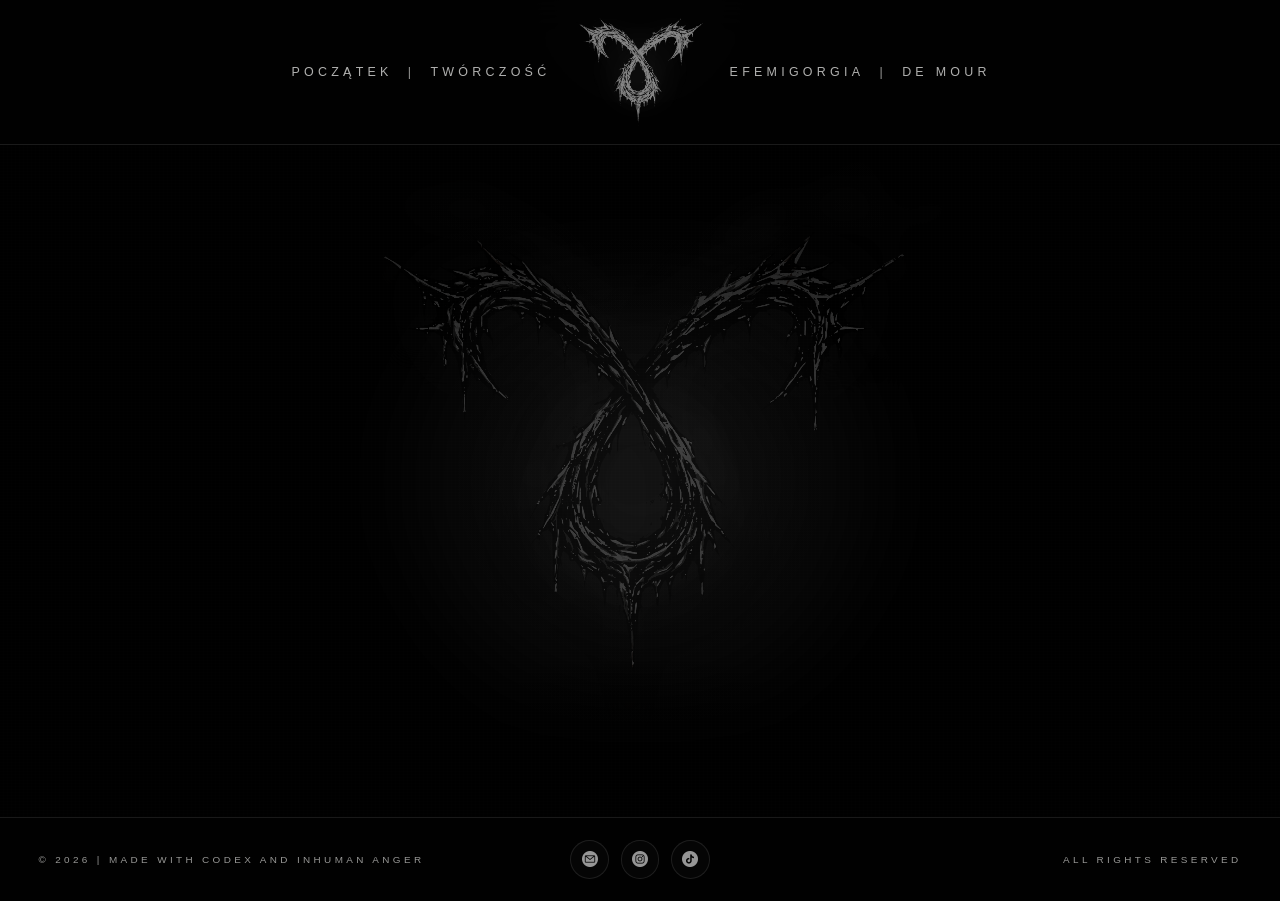
==== index.html @ 4e937796 "initial base" ====
<!DOCTYPE html>
<html lang="pl">
<head>
  <meta charset="UTF-8">
  <meta name="viewport" content="width=device-width, initial-scale=1.0">
  <title>Vincent de Mour - Poezja</title>
  <meta
    name="description"
    content="Minimalistyczna, ciemna strona Efemigorgii z wyeksponowaną typografią i sekcją hero gotową na zapętlone wideo."
  >
  <link rel="icon" type="image/png" href="assets/images/logow.png">
  <link rel="stylesheet" href="assets/css/styles.css">
  <script src="assets/js/main.js" defer></script>
</head>
<body>
  <div class="page-shell">
    <header class="site-header" data-header>
      <nav class="site-nav" aria-label="navigation">
        <div class="nav-cluster nav-cluster--left" aria-label="menu">
          <a class="nav-link" href="index.html">Początek</a>
          <span class="nav-divider" aria-hidden="true">|</span>
          <a class="nav-link" href="tworczosc.html">Twórczość</a>
        </div>

        <a class="nav-logo" href="index.html" aria-label="Efemigorgia">
          <img class="nav-logo__image nav-logo__image--base" src="assets/images/logow.png" alt="">
          <img class="nav-logo__image nav-logo__image--hover" src="assets/images/logor.png" alt="">
        </a>

        <div class="nav-cluster nav-cluster--right" aria-label="Menu po prawej">
          <a class="nav-link" href="efemigorgia.html">Efemigorgia</a>
          <span class="nav-divider" aria-hidden="true">|</span>
          <a class="nav-link" href="de-mour.html">De Mour</a>
        </div>

        <button
          class="nav-toggle"
          type="button"
          aria-label="Otwórz menu"
          aria-expanded="false"
          aria-controls="mobile-menu"
          data-nav-toggle
        >
          <img class="nav-toggle__icon" src="assets/icons/burger.png" alt="">
        </button>
      </nav>

      <div class="mobile-menu" id="mobile-menu" data-mobile-menu>
        <a class="mobile-link" href="index.html" data-mobile-link>Początek</a>
        <a class="mobile-link" href="tworczosc.html" data-mobile-link>Twórczość</a>
        <a class="mobile-link" href="efemigorgia.html" data-mobile-link>Efemigorgia</a>
        <a class="mobile-link" href="de-mour.html" data-mobile-link>De Mour</a>
      </div>
    </header>

    <main class="site-main">
      <section class="hero" id="tworczosc" aria-label="Sekcja wideo">
        <div class="hero__media" data-hero-media>
          <video
            class="hero__video"
            data-hero-video
            autoplay
            muted
            loop
            playsinline
            preload="metadata"
            poster="assets/images/logo.png"
            aria-hidden="true"
          >
            <source src="assets/videos/loop.mp4" type="video/mp4">
          </video>

          <div class="hero__fallback" aria-hidden="true">
            <div class="hero__glow"></div>
            <img class="hero__sigil hero__sigil--ghost" src="assets/images/logo.png" alt="">
            <img class="hero__sigil" src="assets/images/logo.png" alt="">
          </div>

          <div class="hero__shade"></div>
          <div class="hero__noise"></div>
        </div>

      </section>
    </main>

    <footer class="site-footer">
      <p class="site-footer__item">&copy; <span data-year></span><span> | </span><span>Made with Codex and inhuman anger</span></p>

      <div class="site-footer__social" aria-label="Social media">
        <button class="icon-button" type="button" data-contact-open aria-label="Kontakt">
          <img src="assets/icons/email.png" alt="">
        </button>

        <a class="icon-button" href="https://www.instagram.com/vincentdemour/" target="_blank" rel="noreferrer" aria-label="Instagram">
          <img src="assets/icons/instagram.png" alt="">
        </a>

        <a class="icon-button" href="#" target="_blank" rel="noreferrer" aria-label="TikTok">
          <img src="assets/icons/tiktok.png" alt="">
        </a>
      </div>

      <p class="site-footer__item site-footer__item--right">All Rights Reserved</p>
    </footer>

  <div class="contact-modal" data-contact-modal hidden>
    <div class="contact-modal__backdrop" data-contact-close></div>
    <div
      class="contact-modal__dialog"
      role="dialog"
      aria-modal="true"
      aria-label="Formularz kontaktowy"
    >
      <button class="contact-modal__close" type="button" data-contact-close aria-label="Zamknij formularz">
        <span aria-hidden="true">+</span>
      </button>

      <form class="contact-form" data-contact-form data-contact-email="hrabiademour@gmail.com">
        <label class="contact-form__field">
          <span>Imię</span>
          <input type="text" name="name" placeholder="Twoje imię" required>
        </label>

        <label class="contact-form__field">
          <span>E-mail</span>
          <input type="email" name="email" placeholder="twoj@email.com" required>
        </label>

        <label class="contact-form__field">
          <span>Temat</span>
          <input type="text" name="subject" placeholder="Temat wiadomości" required>
        </label>

        <label class="contact-form__field">
          <span>Wiadomość</span>
          <textarea name="message" rows="6" placeholder="Treść wiadomości" required></textarea>
        </label>

        <button class="contact-form__submit" type="submit">Wyślij</button>
      </form>
    </div>
  </div>
</body>
</html>
---- assets/css/styles.css ----
:root {
  --bg: #020202;
  --bg-soft: #080808;
  --text: #f3f3f1;
  --text-dim: rgba(243, 243, 241, 0.62);
  --border: rgba(243, 243, 241, 0.1);
  --border-strong: rgba(243, 243, 241, 0.16);
  --header-bg: rgba(2, 2, 2, 0.9);
  --header-height: 9rem;
  --footer-height: 5.2rem;
  --shadow: 0 24px 60px rgba(0, 0, 0, 0.45);
  --font-ui: "Bahnschrift", "Aptos Narrow", "Segoe UI", sans-serif;
  --font-display: "Bodoni MT", "Didot", "Iowan Old Style", "Palatino Linotype", serif;
}

*,
*::before,
*::after {
  box-sizing: border-box;
}

html {
  scroll-behavior: smooth;
  scroll-padding-top: 7rem;
}

body {
  margin: 0;
  min-height: 100vh;
  background:
    radial-gradient(circle at 50% 0%, rgba(255, 255, 255, 0.06), transparent 26%),
    linear-gradient(180deg, #000 0%, #020202 100%);
  color: var(--text);
  font-family: var(--font-ui);
  -webkit-font-smoothing: antialiased;
  text-rendering: optimizeLegibility;
}

body.menu-open {
  overflow: hidden;
}

body.modal-open {
  overflow: hidden;
}

img,
video {
  display: block;
  max-width: 100%;
}

a {
  color: inherit;
  text-decoration: none;
}

p,
h1,
h2 {
  margin: 0;
}

.page-shell {
  min-height: 100vh;
  display: flex;
  flex-direction: column;
}

.site-header {
  position: sticky;
  top: 0;
  z-index: 40;
  background: var(--header-bg);
  backdrop-filter: blur(18px);
  border-bottom: 1px solid var(--border);
  transition: background-color 220ms ease, border-color 220ms ease, box-shadow 220ms ease;
}

.site-header.is-scrolled {
  background: rgba(2, 2, 2, 0.96);
  border-bottom-color: var(--border-strong);
  box-shadow: var(--shadow);
}

.site-nav {
  width: min(1240px, calc(100% - 2rem));
  margin: 0 auto;
  min-height: var(--header-height);
  display: grid;
  grid-template-columns: 1fr minmax(8rem, auto) 1fr;
  align-items: center;
  gap: clamp(1rem, 2vw, 2rem);
}

.nav-cluster {
  display: flex;
  align-items: center;
  align-self: center;
  gap: 0.95rem;
  text-transform: uppercase;
  letter-spacing: 0.34em;
  font-size: 0.78rem;
  line-height: 1;
  white-space: nowrap;
}

.nav-cluster--left {
  justify-self: end;
}

.nav-cluster--right {
  justify-self: start;
}

.nav-link {
  position: relative;
  opacity: 0.72;
  transition: opacity 180ms ease, transform 180ms ease;
}

.nav-link:hover,
.nav-link:focus-visible {
  opacity: 1;
  transform: translateY(-1px);
}

.nav-divider {
  color: var(--text-dim);
}

.nav-logo {
  position: relative;
  isolation: isolate;
  display: grid;
  place-items: center;
  align-self: center;
  width: clamp(7rem, 10vw, 9.4rem);
  overflow: visible;
}

.nav-logo::before {
  content: "";
  position: absolute;
  inset: 18%;
  z-index: -1;
  background: radial-gradient(circle, rgba(255, 255, 255, 0.06), transparent 68%);
  filter: blur(12px);
  transform: scale(1.18);
  opacity: 0.78;
}

.nav-logo__image {
  grid-area: 1 / 1;
  width: 100%;
  filter: drop-shadow(0 0 18px rgba(255, 255, 255, 0.08));
  transform: translateY(4%);
  transition: opacity 720ms ease;
}

.nav-logo__image--base {
  opacity: 0.62;
}

.nav-logo__image--hover {
  position: absolute;
  inset: 0;
  opacity: 0;
}

.nav-logo:hover .nav-logo__image--base,
.nav-logo:focus-visible .nav-logo__image--base {
  opacity: 0;
}

.nav-logo:hover .nav-logo__image--hover,
.nav-logo:focus-visible .nav-logo__image--hover {
  opacity: 0.82;
}

.nav-toggle {
  display: none;
  justify-self: end;
  align-items: center;
  justify-content: center;
  width: 3rem;
  height: 3rem;
  padding: 0;
  border: 1px solid var(--border);
  background: transparent;
  color: var(--text);
  border-radius: 999px;
  cursor: pointer;
  transition: border-color 180ms ease, background-color 180ms ease;
}

.nav-toggle__icon {
  width: 1.9rem;
  height: 1.9rem;
  object-fit: contain;
  filter: brightness(0) invert(1);
  opacity: 0.74;
}

.nav-toggle:hover,
.nav-toggle:focus-visible {
  border-color: var(--border-strong);
  background: rgba(255, 255, 255, 0.05);
}

.nav-toggle:hover .nav-toggle__icon,
.nav-toggle:focus-visible .nav-toggle__icon {
  opacity: 0.92;
}

.mobile-menu {
  display: none;
}

.site-main {
  flex: 1;
  display: flex;
}

.site-main--gallery {
  display: block;
}

.site-main--page {
  display: block;
}

.site-main--accordion {
  display: block;
}

.gallery-grid {
  display: grid;
  grid-template-columns: repeat(3, minmax(0, 1fr));
  background: #080808;
  border-bottom: 1px solid var(--border);
}

.gallery-tile {
  position: relative;
  min-height: min(34vw, 26rem);
  aspect-ratio: 1 / 1;
  display: grid;
  place-items: center;
  background:
    linear-gradient(180deg, rgba(255, 255, 255, 0.015) 0%, rgba(255, 255, 255, 0.005) 100%),
    #0a0a0a;
  border-right: 1px solid var(--border);
  border-bottom: 1px solid var(--border);
}

.gallery-tile--swap {
  overflow: hidden;
}

.gallery-tile__link {
  position: absolute;
  inset: 0;
  display: block;
}

.gallery-tile:nth-child(3n) {
  border-right: 0;
}

.gallery-tile__image {
  position: absolute;
  inset: 0;
  width: 100%;
  height: 100%;
  object-fit: cover;
  transition: opacity 720ms ease;
}

.gallery-tile__image--base {
  opacity: 1;
}

.gallery-tile__image--hover {
  opacity: 0;
}

.gallery-tile--swap:hover .gallery-tile__image--base,
.gallery-tile--swap:focus-within .gallery-tile__image--base {
  opacity: 0;
}

.gallery-tile--swap:hover .gallery-tile__image--hover,
.gallery-tile--swap:focus-within .gallery-tile__image--hover {
  opacity: 1;
}

.gallery-tile__label {
  font-size: 0.68rem;
  letter-spacing: 0.3em;
  text-transform: uppercase;
  color: rgba(243, 243, 241, 0.28);
}

.text-stage {
  min-height: max(28rem, calc(100svh - var(--header-height) - var(--footer-height)));
  display: grid;
  place-items: center;
  padding: clamp(2rem, 6vw, 4rem);
  border-bottom: 1px solid var(--border);
  background: #000;
}

.text-stage__inner {
  width: min(100%, 62rem);
  display: grid;
  justify-items: center;
  gap: 1.6rem;
  text-align: center;
}

.text-stage__title {
  font-family: var(--font-ui);
  font-size: clamp(2rem, 3vw, 3.15rem);
  font-weight: 400;
  letter-spacing: 0.45em;
  text-transform: uppercase;
  color: rgba(243, 243, 241, 0.72);
  text-indent: 0.45em;
}

.text-stage__body {
  max-width: 72ch;
  font-size: clamp(0.92rem, 1.2vw, 1.06rem);
  line-height: 1.95;
  color: rgba(243, 243, 241, 0.64);
}

.accordion-stage {
  min-height: max(28rem, calc(100svh - var(--header-height) - var(--footer-height)));
  padding: clamp(2rem, 6vw, 4rem) clamp(1.4rem, 4vw, 2.5rem);
  border-bottom: 1px solid var(--border);
  background: #000;
}

.accordion-stage__inner {
  width: min(100%, 64rem);
  margin: 0 auto;
  display: grid;
  gap: 2rem;
}

.accordion-stage__title {
  justify-self: center;
  font-family: var(--font-ui);
  font-size: clamp(2rem, 3vw, 3.2rem);
  font-weight: 400;
  letter-spacing: 0.5em;
  text-transform: uppercase;
  text-indent: 0.5em;
  color: var(--text);
}

.accordion-list {
  display: grid;
  gap: 1rem;
}

.accordion-item {
  border: 1px solid var(--border);
  background: rgba(255, 255, 255, 0.02);
  overflow: hidden;
  transition: border-color 220ms ease, background-color 220ms ease;
}

.accordion-item[open] {
  border-color: var(--border-strong);
  background: rgba(255, 255, 255, 0.03);
}

.accordion-summary {
  position: relative;
  display: flex;
  align-items: center;
  gap: 0.85rem;
  flex-wrap: wrap;
  cursor: pointer;
  padding: 1.45rem 4.25rem 1.45rem 1.5rem;
  list-style: none;
  font-size: 0.84rem;
  font-weight: 600;
  letter-spacing: 0.22em;
  text-transform: uppercase;
  color: var(--text);
}

.accordion-summary__tag {
  display: inline-flex;
  align-items: center;
  min-height: 1.6rem;
  padding: 0.18rem 0.65rem;
  border: 1px solid var(--border);
  border-radius: 999px;
  font-size: 0.58rem;
  font-weight: 400;
  letter-spacing: 0.22em;
  text-transform: uppercase;
  color: rgba(243, 243, 241, 0.6);
  background: rgba(255, 255, 255, 0.025);
}

.accordion-summary::-webkit-details-marker {
  display: none;
}

.accordion-summary::after {
  content: "";
  position: absolute;
  top: 50%;
  right: 1.55rem;
  width: 0.5rem;
  height: 0.5rem;
  border-right: 1px solid currentColor;
  border-bottom: 1px solid currentColor;
  transform: translateY(-65%) rotate(45deg);
  transition: transform 220ms ease;
}

.accordion-item[open] .accordion-summary::after {
  transform: translateY(-35%) rotate(225deg);
}

.accordion-content {
  padding: 0 1.5rem 1.5rem;
}

.accordion-content p {
  max-width: 70ch;
  margin: 0;
  color: rgba(243, 243, 241, 0.64);
  line-height: 1.85;
}

.hero {
  flex: 1;
  width: 100%;
  position: relative;
  min-height: max(28rem, calc(100svh - var(--header-height) - var(--footer-height)));
  overflow: hidden;
  border-bottom: 1px solid var(--border);
  background: #000;
}

.hero__media,
.hero__poster,
.hero__video,
.hero__fallback,
.hero__shade,
.hero__noise {
  position: absolute;
  inset: 0;
}

.hero__video {
  width: 100%;
  height: 100%;
  object-fit: cover;
  opacity: 0;
  filter: brightness(0.58) contrast(1.06);
  transition: opacity 800ms ease, filter 800ms ease;
}

.hero__poster {
  width: 100%;
  height: 100%;
  object-fit: cover;
}

.hero__media.is-video-ready .hero__video {
  opacity: 0.86;
}

.hero__media.is-video-ready .hero__fallback {
  opacity: 0;
}

.hero__fallback {
  display: grid;
  place-items: center;
  opacity: 1;
  transition: opacity 800ms ease;
  pointer-events: none;
}

.hero__glow {
  position: absolute;
  inset: 20% 26%;
  background: radial-gradient(circle, rgba(255, 255, 255, 0.08), transparent 65%);
  filter: blur(24px);
  transform: scale(1.15);
}

.hero__sigil {
  position: absolute;
  width: min(34rem, 54vw);
  opacity: 0.2;
  filter: brightness(1.18) contrast(1.22) drop-shadow(0 0 38px rgba(255, 255, 255, 0.12));
  animation: sigil-float 18s ease-in-out infinite alternate;
  pointer-events: none;
  user-select: none;
}

.hero__sigil--ghost {
  width: min(46rem, 72vw);
  opacity: 0.065;
  filter: blur(16px) contrast(1.3);
  animation: sigil-drift 26s linear infinite;
}

.hero__shade {
  background:
    linear-gradient(180deg, rgba(0, 0, 0, 0.6) 0%, transparent 28%, transparent 74%, rgba(0, 0, 0, 0.72) 100%),
    radial-gradient(circle at center, transparent 0%, rgba(0, 0, 0, 0.2) 65%, rgba(0, 0, 0, 0.75) 100%);
}

.hero__noise {
  inset: -20%;
  background-image:
    repeating-linear-gradient(0deg, transparent 0 2px, rgba(255, 255, 255, 0.015) 2px 3px),
    repeating-linear-gradient(90deg, transparent 0 3px, rgba(255, 255, 255, 0.012) 3px 4px);
  mix-blend-mode: screen;
  opacity: 0.16;
  animation: noise-shift 10s steps(10) infinite;
}

.hero__content {
  position: relative;
  z-index: 2;
  min-height: 100%;
  display: grid;
  place-items: center;
  padding: clamp(2rem, 6vw, 4rem);
}

.hero__content .text-stage__inner {
  gap: 1.45rem;
}

.hero__caption {
  position: absolute;
  left: clamp(1.4rem, 4vw, 3rem);
  right: clamp(1.4rem, 4vw, 3rem);
  bottom: clamp(1.6rem, 4vw, 2.8rem);
  display: flex;
  align-items: center;
  gap: 1rem;
  text-transform: uppercase;
  letter-spacing: 0.34em;
  font-size: 0.68rem;
  color: var(--text-dim);
}

.hero__caption-line {
  width: clamp(2.5rem, 8vw, 6.5rem);
  height: 1px;
  background: currentColor;
}

.site-footer {
  display: grid;
  grid-template-columns: 1fr auto 1fr;
  align-items: center;
  gap: 1rem;
  min-height: var(--footer-height);
  padding: 1rem clamp(1.4rem, 3vw, 2.5rem);
  background: var(--header-bg);
  backdrop-filter: blur(18px);
}

.site-footer__item {
  font-size: 0.62rem;
  letter-spacing: 0.34em;
  text-transform: uppercase;
  color: var(--text-dim);
}

.site-footer__item--center {
  justify-self: center;
}

.site-footer__social {
  display: inline-flex;
  align-items: center;
  justify-content: center;
  gap: 0.75rem;
}

.site-footer__item--right {
  justify-self: end;
}

.icon-button {
  width: 2.4rem;
  height: 2.4rem;
  display: inline-flex;
  align-items: center;
  justify-content: center;
  border: 1px solid var(--border);
  border-radius: 999px;
  background: rgba(255, 255, 255, 0.02);
  color: var(--text-dim);
  cursor: pointer;
  transition:
    color 180ms ease,
    border-color 180ms ease,
    background-color 180ms ease,
    transform 180ms ease;
}

.icon-button svg {
  width: 1rem;
  height: 1rem;
}

.icon-button img {
  width: 1rem;
  height: 1rem;
  object-fit: contain;
  filter: brightness(0) invert(1);
  opacity: 0.58;
  transition: opacity 180ms ease;
}

.icon-button:hover,
.icon-button:focus-visible {
  color: var(--text);
  border-color: var(--border-strong);
  background: rgba(255, 255, 255, 0.06);
  transform: translateY(-1px);
}

.icon-button:hover img,
.icon-button:focus-visible img {
  opacity: 0.82;
}

.site-attribution {
  display: flex;
  flex-wrap: wrap;
  justify-content: center;
  gap: 0.6rem 1.2rem;
  padding: 0.8rem 1rem 1rem;
  border-top: 1px solid var(--border);
  background: rgba(2, 2, 2, 0.96);
}

.site-attribution a {
  font-size: 0.58rem;
  letter-spacing: 0.16em;
  text-transform: uppercase;
  color: rgba(243, 243, 241, 0.4);
  transition: color 180ms ease;
}

.site-attribution a:hover,
.site-attribution a:focus-visible {
  color: var(--text-dim);
}

.contact-modal[hidden] {
  display: none;
}

.contact-modal {
  position: fixed;
  inset: 0;
  z-index: 90;
}

.contact-modal__backdrop {
  position: absolute;
  inset: 0;
  background: rgba(0, 0, 0, 0.8);
  backdrop-filter: blur(12px);
}

.contact-modal__dialog {
  position: relative;
  z-index: 1;
  width: min(42rem, calc(100% - 2rem));
  margin: clamp(1rem, 4vw, 3rem) auto;
  padding: clamp(1.35rem, 3vw, 2rem);
  background:
    linear-gradient(180deg, rgba(255, 255, 255, 0.04) 0%, rgba(255, 255, 255, 0.015) 100%),
    rgba(2, 2, 2, 0.96);
  border: 1px solid var(--border-strong);
  box-shadow: var(--shadow);
}

.contact-modal__close {
  position: absolute;
  top: 1rem;
  right: 1rem;
  width: 2.4rem;
  height: 2.4rem;
  border: 1px solid var(--border);
  border-radius: 999px;
  background: transparent;
  color: var(--text-dim);
  cursor: pointer;
  transition: color 180ms ease, border-color 180ms ease, transform 180ms ease;
}

.contact-modal__close span {
  display: inline-block;
  font-size: 1.35rem;
  line-height: 1;
  transform: rotate(45deg);
}

.contact-modal__close:hover,
.contact-modal__close:focus-visible {
  color: var(--text);
  border-color: var(--border-strong);
  transform: rotate(90deg);
}

.contact-modal__eyebrow {
  margin-bottom: 0.8rem;
  font-size: 0.7rem;
  letter-spacing: 0.34em;
  text-transform: uppercase;
  color: var(--text-dim);
}

.contact-modal__title {
  font-family: var(--font-display);
  font-size: clamp(2rem, 5vw, 3rem);
  line-height: 1;
  letter-spacing: 0.04em;
}

.contact-modal__text {
  max-width: 46ch;
  margin-top: 1rem;
  color: var(--text-dim);
  line-height: 1.65;
}

.contact-modal__text code {
  font-family: "Consolas", "Courier New", monospace;
  color: var(--text);
}

.contact-form {
  display: grid;
  gap: 1rem;
  margin-top: 1.6rem;
}

.contact-form__field {
  display: grid;
  gap: 0.55rem;
}

.contact-form__field span {
  font-size: 0.7rem;
  letter-spacing: 0.26em;
  text-transform: uppercase;
  color: var(--text-dim);
}

.contact-form__field input,
.contact-form__field textarea {
  width: 100%;
  border: 1px solid var(--border);
  background: rgba(255, 255, 255, 0.02);
  color: var(--text);
  padding: 0.95rem 1rem;
  font: inherit;
}

.contact-form__field textarea {
  resize: vertical;
  min-height: 9rem;
}

.contact-form__field input::placeholder,
.contact-form__field textarea::placeholder {
  color: rgba(243, 243, 241, 0.35);
}

.contact-form__field input:focus-visible,
.contact-form__field textarea:focus-visible,
.contact-form__submit:focus-visible,
.contact-modal__close:focus-visible,
.icon-button:focus-visible {
  outline: 2px solid rgba(255, 255, 255, 0.65);
  outline-offset: 3px;
}

.contact-form__submit {
  width: fit-content;
  border: 1px solid var(--border);
  background: var(--text);
  color: #050505;
  padding: 0.95rem 1.35rem;
  font: inherit;
  font-size: 0.76rem;
  text-transform: uppercase;
  letter-spacing: 0.28em;
  cursor: pointer;
  transition: transform 180ms ease, opacity 180ms ease, border-color 180ms ease;
}

.contact-form__submit:hover,
.contact-form__submit:focus-visible {
  transform: translateY(-1px);
  opacity: 0.92;
}

.contact-form__submit:disabled {
  cursor: wait;
  opacity: 0.58;
  transform: none;
}

.site-toast[hidden] {
  display: none;
}

.site-toast {
  position: fixed;
  left: 50%;
  bottom: 1.4rem;
  z-index: 120;
  width: min(32rem, calc(100% - 2rem));
  padding: 1rem 1.15rem;
  border: 1px solid var(--border-strong);
  background:
    linear-gradient(180deg, rgba(255, 255, 255, 0.045) 0%, rgba(255, 255, 255, 0.015) 100%),
    rgba(2, 2, 2, 0.96);
  box-shadow: var(--shadow);
  color: var(--text);
  font-size: 0.72rem;
  line-height: 1.7;
  letter-spacing: 0.18em;
  text-align: center;
  text-transform: uppercase;
  opacity: 0;
  transform: translate3d(-50%, 0.75rem, 0);
  transition: opacity 220ms ease, transform 220ms ease, border-color 220ms ease;
}

.site-toast.is-visible {
  opacity: 1;
  transform: translate3d(-50%, 0, 0);
}

.site-toast[data-tone="success"] {
  border-color: rgba(243, 243, 241, 0.22);
}

.site-toast[data-tone="info"] {
  border-color: rgba(243, 243, 241, 0.14);
  color: rgba(243, 243, 241, 0.82);
}

.site-toast[data-tone="error"] {
  border-color: rgba(255, 143, 143, 0.26);
  color: rgba(255, 228, 228, 0.9);
}

.nav-link:focus-visible,
.nav-logo:focus-visible,
.nav-toggle:focus-visible,
.mobile-link:focus-visible {
  outline: 2px solid rgba(255, 255, 255, 0.6);
  outline-offset: 4px;
}

@keyframes sigil-float {
  from {
    transform: translate3d(0, 0, 0) scale(1);
  }

  to {
    transform: translate3d(0, -2%, 0) scale(1.04);
  }
}

@keyframes sigil-drift {
  from {
    transform: translate3d(-2%, 2%, 0) scale(1);
  }

  50% {
    transform: translate3d(2%, -1%, 0) scale(1.03);
  }

  to {
    transform: translate3d(-2%, 2%, 0) scale(1);
  }
}

@keyframes noise-shift {
  from {
    transform: translate3d(0, 0, 0);
  }

  25% {
    transform: translate3d(-2%, 1%, 0);
  }

  50% {
    transform: translate3d(1%, -1%, 0);
  }

  75% {
    transform: translate3d(2%, 2%, 0);
  }

  to {
    transform: translate3d(0, 0, 0);
  }
}


@media (max-width: 840px) {
  :root {
    --footer-height: 9rem;
  }

  .site-nav {
    width: min(100%, calc(100% - 1.5rem));
    grid-template-columns: auto 1fr auto;
  }

  .nav-cluster {
    display: none;
  }

  .nav-logo {
    justify-self: center;
    width: 7rem;
  }

  .nav-toggle {
    display: inline-flex;
    align-items: center;
    justify-content: center;
  }

  .mobile-menu {
    display: grid;
    gap: 1rem;
    padding: 1rem 1.25rem 1.2rem;
    border-top: 1px solid transparent;
    opacity: 0;
    max-height: 0;
    overflow: hidden;
    pointer-events: none;
    transition: opacity 220ms ease, max-height 220ms ease, border-color 220ms ease;
  }

  .mobile-menu.is-open {
    opacity: 1;
    max-height: 20rem;
    pointer-events: auto;
    border-top-color: var(--border);
  }

  .mobile-link {
    text-transform: uppercase;
    letter-spacing: 0.3em;
    font-size: 0.86rem;
    color: var(--text-dim);
    transition: color 180ms ease;
  }

  .mobile-link:hover,
  .mobile-link:focus-visible {
    color: var(--text);
  }

  .hero {
    min-height: max(24rem, calc(100svh - var(--header-height) - var(--footer-height)));
  }

  .text-stage {
    min-height: max(24rem, calc(100svh - var(--header-height) - var(--footer-height)));
  }

  .accordion-stage {
    min-height: max(24rem, calc(100svh - var(--header-height) - var(--footer-height)));
  }

  .text-stage__inner {
    gap: 1.25rem;
  }

  .text-stage__title {
    font-size: clamp(1.55rem, 7vw, 2.35rem);
    letter-spacing: 0.34em;
    text-indent: 0.34em;
  }

  .text-stage__body {
    font-size: 0.96rem;
    line-height: 1.8;
  }

  .accordion-stage__title {
    font-size: clamp(1.55rem, 7vw, 2.4rem);
    letter-spacing: 0.34em;
    text-indent: 0.34em;
  }

  .accordion-summary {
    padding: 1.2rem 3.7rem 1.2rem 1.15rem;
    font-size: 0.78rem;
    letter-spacing: 0.18em;
  }

  .accordion-content {
    padding: 0 1.15rem 1.2rem;
  }

  .gallery-grid {
    grid-template-columns: repeat(2, minmax(0, 1fr));
  }

  .gallery-tile:nth-child(3n) {
    border-right: 1px solid var(--border);
  }

  .gallery-tile:nth-child(2n) {
    border-right: 0;
  }

  .hero__sigil {
    width: min(24rem, 80vw);
  }

  .hero__sigil--ghost {
    width: min(34rem, 100vw);
  }

  .site-footer {
    grid-template-columns: 1fr;
    justify-items: start;
    gap: 1rem;
  }

  .site-footer__social,
  .site-footer__item--right {
    justify-self: start;
  }

  .site-attribution {
    justify-content: flex-start;
  }

  .contact-modal__dialog {
    width: min(100%, calc(100% - 1rem));
    margin: 0.5rem auto;
  }

  .contact-form__submit {
    width: 100%;
  }
}

@media (max-width: 560px) {
  .gallery-grid {
    grid-template-columns: 1fr;
  }

  .accordion-stage__inner {
    gap: 1.35rem;
  }

  .gallery-tile {
    min-height: 17rem;
    border-right: 0;
  }
}

@media (prefers-reduced-motion: reduce) {
  html {
    scroll-behavior: auto;
  }

  *,
  *::before,
  *::after {
    animation-duration: 0.01ms !important;
    animation-iteration-count: 1 !important;
    transition-duration: 0.01ms !important;
  }
}

.poem {
  white-space: pre-line;
}
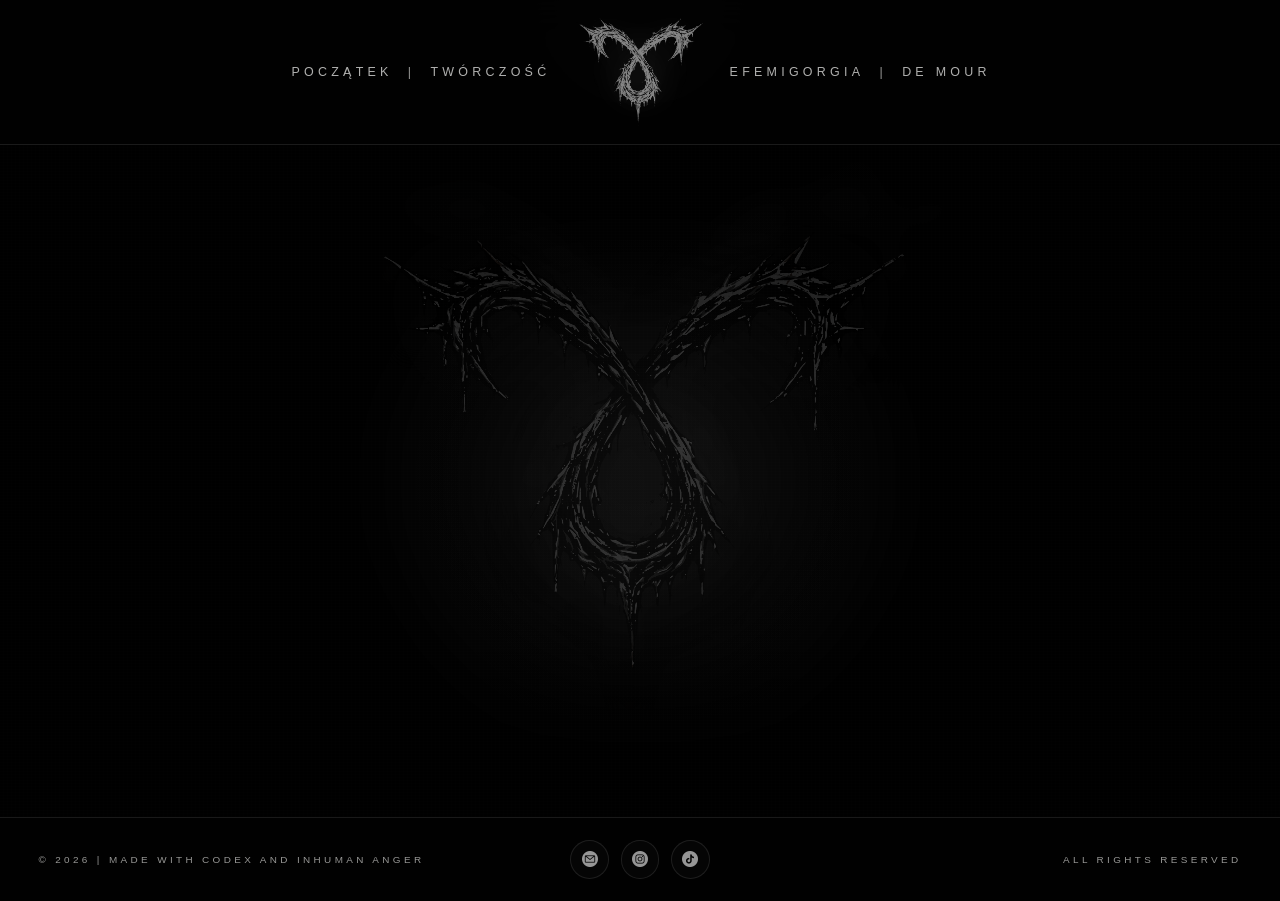
==== commit abb0c2e2: "video and text" ====
--- a/index.html
+++ b/index.html
@@ -3,7 +3,7 @@
 <head>
   <meta charset="UTF-8">
   <meta name="viewport" content="width=device-width, initial-scale=1.0">
-  <title>Vincent de Mour - Poezja</title>
+  <title>💀 Vincent de Mour - Poezja - Muzyka - Śmierć</title>
   <meta
     name="description"
     content="Minimalistyczna, ciemna strona Efemigorgii z wyeksponowaną typografią i sekcją hero gotową na zapętlone wideo."
@@ -67,7 +67,7 @@
             poster="assets/images/logo.png"
             aria-hidden="true"
           >
-            <source src="assets/videos/loop.mp4" type="video/mp4">
+            <source src="assets/videos/mour.mp4" type="video/mp4">
           </video>
 
           <div class="hero__fallback" aria-hidden="true">
--- a/assets/css/styles.css
+++ b/assets/css/styles.css
@@ -311,6 +311,13 @@
   background: #000;
 }
 
+.text-stage--efemigorgia {
+  background:
+    linear-gradient(180deg, rgba(0, 0, 0, 0.72) 0%, rgba(0, 0, 0, 0.54) 34%, rgba(0, 0, 0, 0.7) 100%),
+    radial-gradient(circle at center, rgba(0, 0, 0, 0.12) 0%, rgba(0, 0, 0, 0.46) 100%),
+    url("../images/efemigorgia.jpg") center / cover no-repeat;
+}
+
 .text-stage__inner {
   width: min(100%, 62rem);
   display: grid;
@@ -364,6 +371,169 @@
 .accordion-list {
   display: grid;
   gap: 1rem;
+}
+
+.accordion-tools {
+  display: grid;
+  gap: 0.9rem;
+}
+
+.accordion-search {
+  display: grid;
+  gap: 0.45rem;
+}
+
+.accordion-search__label {
+  font-size: 0.68rem;
+  letter-spacing: 0.26em;
+  text-transform: uppercase;
+  color: var(--text-dim);
+}
+
+.accordion-search__input {
+  width: 100%;
+  min-height: 3.35rem;
+  border: 1px solid var(--border);
+  background: rgba(255, 255, 255, 0.02);
+  color: var(--text);
+  padding: 0.95rem 1rem;
+  font: inherit;
+  font-size: 0.92rem;
+  transition: border-color 180ms ease, background-color 180ms ease;
+}
+
+.accordion-search__input::placeholder {
+  color: rgba(243, 243, 241, 0.35);
+}
+
+.accordion-search__input:hover,
+.accordion-search__input:focus-visible {
+  border-color: var(--border-strong);
+  background: rgba(255, 255, 255, 0.03);
+  outline: none;
+}
+
+.accordion-filters {
+  display: flex;
+  flex-wrap: wrap;
+  gap: 0.7rem;
+}
+
+.accordion-filters-row {
+  display: flex;
+  align-items: center;
+  justify-content: space-between;
+  gap: 1rem;
+  flex-wrap: wrap;
+}
+
+.accordion-actions {
+  display: flex;
+  align-items: center;
+  justify-content: flex-end;
+  gap: 0.7rem;
+  flex-wrap: wrap;
+}
+
+.accordion-filter {
+  min-height: 2.25rem;
+  padding: 0.45rem 0.92rem;
+  border: 1px solid var(--border);
+  border-radius: 999px;
+  background: rgba(255, 255, 255, 0.02);
+  color: rgba(243, 243, 241, 0.7);
+  font: inherit;
+  font-size: 0.64rem;
+  letter-spacing: 0.22em;
+  text-transform: uppercase;
+  cursor: pointer;
+  transition:
+    color 180ms ease,
+    border-color 180ms ease,
+    background-color 180ms ease,
+    transform 180ms ease;
+}
+
+.accordion-filter:hover,
+.accordion-filter:focus-visible {
+  color: var(--text);
+  border-color: var(--border-strong);
+  background: rgba(255, 255, 255, 0.05);
+  transform: translateY(-1px);
+}
+
+.accordion-filter.is-active {
+  color: #050505;
+  border-color: rgba(243, 243, 241, 0.9);
+  background: rgba(243, 243, 241, 0.92);
+}
+
+.accordion-filter--utility {
+  min-width: 9.8rem;
+  justify-content: center;
+}
+
+.accordion-filter:disabled {
+  cursor: default;
+  opacity: 0.42;
+  transform: none;
+}
+
+.accordion-empty {
+  margin: 0;
+  padding: 1.2rem 1.3rem;
+  border: 1px solid var(--border);
+  background: rgba(255, 255, 255, 0.02);
+  color: rgba(243, 243, 241, 0.58);
+  font-size: 0.8rem;
+  letter-spacing: 0.1em;
+  text-transform: uppercase;
+}
+
+.accordion-footer-action {
+  display: flex;
+  justify-content: center;
+  margin-top: 1.1rem;
+}
+
+.accordion-counter {
+  margin: 0.95rem 0 0;
+  text-align: center;
+  font-size: 0.68rem;
+  letter-spacing: 0.24em;
+  text-transform: uppercase;
+  color: rgba(243, 243, 241, 0.54);
+}
+
+.scroll-top-button {
+  width: 3.4rem;
+  height: 3.4rem;
+  border: 1px solid var(--border);
+  border-radius: 999px;
+  background: rgba(255, 255, 255, 0.02);
+  color: var(--text);
+  display: inline-flex;
+  align-items: center;
+  justify-content: center;
+  cursor: pointer;
+  transition:
+    color 180ms ease,
+    border-color 180ms ease,
+    background-color 180ms ease,
+    transform 180ms ease;
+}
+
+.scroll-top-button span {
+  font-size: 1.25rem;
+  line-height: 1;
+  transform: translateY(-1px);
+}
+
+.scroll-top-button:hover,
+.scroll-top-button:focus-visible {
+  border-color: var(--border-strong);
+  background: rgba(255, 255, 255, 0.06);
+  transform: translateY(-1px);
 }
 
 .accordion-item {
@@ -394,6 +564,14 @@
   color: var(--text);
 }
 
+.accordion-summary--with-heart {
+  padding-right: 6.35rem;
+}
+
+.accordion-summary--secret {
+  padding-right: 3.9rem;
+}
+
 .accordion-summary__tag {
   display: inline-flex;
   align-items: center;
@@ -407,6 +585,134 @@
   text-transform: uppercase;
   color: rgba(243, 243, 241, 0.6);
   background: rgba(255, 255, 255, 0.025);
+}
+
+.accordion-summary__heart {
+  position: absolute;
+  top: 50%;
+  right: 3.4rem;
+  width: 1.8rem;
+  height: 1.8rem;
+  margin: 0;
+  padding: 0;
+  border: 0;
+  background: transparent;
+  color: rgba(243, 243, 241, 0.42);
+  display: inline-flex;
+  align-items: center;
+  justify-content: center;
+  cursor: pointer;
+  transform: translateY(-50%);
+  transition: color 180ms ease, transform 180ms ease, opacity 180ms ease;
+}
+
+.accordion-summary__heart span {
+  font-size: 1rem;
+  line-height: 1;
+  pointer-events: none;
+}
+
+.accordion-summary__heart:hover,
+.accordion-summary__heart:focus-visible {
+  color: var(--text);
+  transform: translateY(calc(-50% - 1px));
+}
+
+.accordion-summary__heart.is-active {
+  color: #ff5d5d;
+}
+
+.accordion-summary__secret-title {
+  min-width: 10ch;
+}
+
+.accordion-secret-controls {
+  margin-left: auto;
+  display: inline-flex;
+  align-items: center;
+  gap: 0.55rem;
+  max-width: min(18rem, 100%);
+}
+
+.accordion-secret-field {
+  display: inline-flex;
+  align-items: center;
+  max-width: min(12rem, 100%);
+}
+
+.accordion-secret-input {
+  width: min(9rem, 100%);
+  min-height: 2.5rem;
+  border: 1px solid var(--border);
+  background: rgba(255, 255, 255, 0.025);
+  color: var(--text);
+  padding: 0.65rem 0.8rem;
+  font: inherit;
+  font-size: 0.72rem;
+  letter-spacing: 0.16em;
+  text-transform: none;
+  transition: border-color 180ms ease, background-color 180ms ease, color 180ms ease;
+}
+
+.accordion-secret-input::placeholder {
+  color: rgba(243, 243, 241, 0.35);
+  letter-spacing: 0.18em;
+  text-transform: uppercase;
+}
+
+.accordion-secret-input:hover,
+.accordion-secret-input:focus-visible {
+  border-color: var(--border-strong);
+  background: rgba(255, 255, 255, 0.04);
+  outline: none;
+}
+
+.accordion-secret-input.is-error {
+  border-color: rgba(255, 93, 93, 0.58);
+  color: #ffd5d5;
+}
+
+.accordion-secret-input.is-unlocked {
+  border-color: rgba(243, 243, 241, 0.22);
+  color: rgba(243, 243, 241, 0.68);
+}
+
+.accordion-secret-input:disabled {
+  cursor: default;
+  opacity: 0.84;
+}
+
+.accordion-secret-submit {
+  min-height: 2.5rem;
+  padding: 0.55rem 0.82rem;
+  border: 1px solid var(--border);
+  background: rgba(255, 255, 255, 0.03);
+  color: rgba(243, 243, 241, 0.76);
+  font: inherit;
+  font-size: 0.6rem;
+  letter-spacing: 0.2em;
+  text-transform: uppercase;
+  cursor: pointer;
+  transition:
+    color 180ms ease,
+    border-color 180ms ease,
+    background-color 180ms ease,
+    transform 180ms ease,
+    opacity 180ms ease;
+}
+
+.accordion-secret-submit:hover,
+.accordion-secret-submit:focus-visible {
+  color: var(--text);
+  border-color: var(--border-strong);
+  background: rgba(255, 255, 255, 0.06);
+  transform: translateY(-1px);
+}
+
+.accordion-secret-submit:disabled {
+  cursor: default;
+  opacity: 0.52;
+  transform: none;
 }
 
 .accordion-summary::-webkit-details-marker {
@@ -441,6 +747,33 @@
   line-height: 1.85;
 }
 
+.accordion-content__close {
+  margin-top: 1.35rem;
+  min-height: 2.45rem;
+  padding: 0.62rem 0.95rem;
+  border: 1px solid var(--border);
+  background: rgba(255, 255, 255, 0.025);
+  color: rgba(243, 243, 241, 0.74);
+  font: inherit;
+  font-size: 0.62rem;
+  letter-spacing: 0.2em;
+  text-transform: uppercase;
+  cursor: pointer;
+  transition:
+    color 180ms ease,
+    border-color 180ms ease,
+    background-color 180ms ease,
+    transform 180ms ease;
+}
+
+.accordion-content__close:hover,
+.accordion-content__close:focus-visible {
+  color: var(--text);
+  border-color: var(--border-strong);
+  background: rgba(255, 255, 255, 0.055);
+  transform: translateY(-1px);
+}
+
 .hero {
   flex: 1;
   width: 100%;
@@ -519,8 +852,8 @@
 
 .hero__shade {
   background:
-    linear-gradient(180deg, rgba(0, 0, 0, 0.6) 0%, transparent 28%, transparent 74%, rgba(0, 0, 0, 0.72) 100%),
-    radial-gradient(circle at center, transparent 0%, rgba(0, 0, 0, 0.2) 65%, rgba(0, 0, 0, 0.75) 100%);
+    linear-gradient(180deg, rgba(0, 0, 0, 0.58) 0%, rgba(0, 0, 0, 0.14) 28%, rgba(0, 0, 0, 0.14) 74%, rgba(0, 0, 0, 0.68) 100%),
+    radial-gradient(circle at center, rgba(0, 0, 0, 0.08) 0%, rgba(0, 0, 0, 0.18) 64%, rgba(0, 0, 0, 0.62) 100%);
 }
 
 .hero__noise {
@@ -763,6 +1096,11 @@
   gap: 0.55rem;
 }
 
+.contact-form__field.is-invalid input,
+.contact-form__field.is-invalid textarea {
+  border-color: rgba(255, 93, 93, 0.68);
+}
+
 .contact-form__field span {
   font-size: 0.7rem;
   letter-spacing: 0.26em;
@@ -790,11 +1128,20 @@
   color: rgba(243, 243, 241, 0.35);
 }
 
+.contact-form__error {
+  margin: -0.1rem 0 0;
+  color: #ff8c8c;
+  font-size: 0.66rem;
+  letter-spacing: 0.12em;
+  line-height: 1.55;
+}
+
 .contact-form__field input:focus-visible,
 .contact-form__field textarea:focus-visible,
 .contact-form__submit:focus-visible,
 .contact-modal__close:focus-visible,
-.icon-button:focus-visible {
+.icon-button:focus-visible,
+.accordion-search__input:focus-visible {
   outline: 2px solid rgba(255, 255, 255, 0.65);
   outline-offset: 3px;
 }
@@ -874,7 +1221,10 @@
 .nav-link:focus-visible,
 .nav-logo:focus-visible,
 .nav-toggle:focus-visible,
-.mobile-link:focus-visible {
+.mobile-link:focus-visible,
+.accordion-filter:focus-visible,
+.scroll-top-button:focus-visible,
+.accordion-summary__heart:focus-visible {
   outline: 2px solid rgba(255, 255, 255, 0.6);
   outline-offset: 4px;
 }
@@ -1022,6 +1372,45 @@
     letter-spacing: 0.18em;
   }
 
+  .accordion-summary--with-heart {
+    padding-right: 5.7rem;
+  }
+
+  .accordion-summary--secret {
+    padding-right: 3.5rem;
+  }
+
+  .accordion-summary__heart {
+    right: 3rem;
+  }
+
+  .accordion-secret-controls {
+    width: 100%;
+    margin-left: 0;
+    justify-content: flex-start;
+  }
+
+  .accordion-secret-field {
+    width: 100%;
+  }
+
+  .accordion-secret-input {
+    width: 100%;
+  }
+
+  .accordion-search__input {
+    min-height: 3.1rem;
+    font-size: 0.9rem;
+  }
+
+  .accordion-filters-row {
+    align-items: flex-start;
+  }
+
+  .accordion-actions {
+    justify-content: flex-start;
+  }
+
   .accordion-content {
     padding: 0 1.15rem 1.2rem;
   }
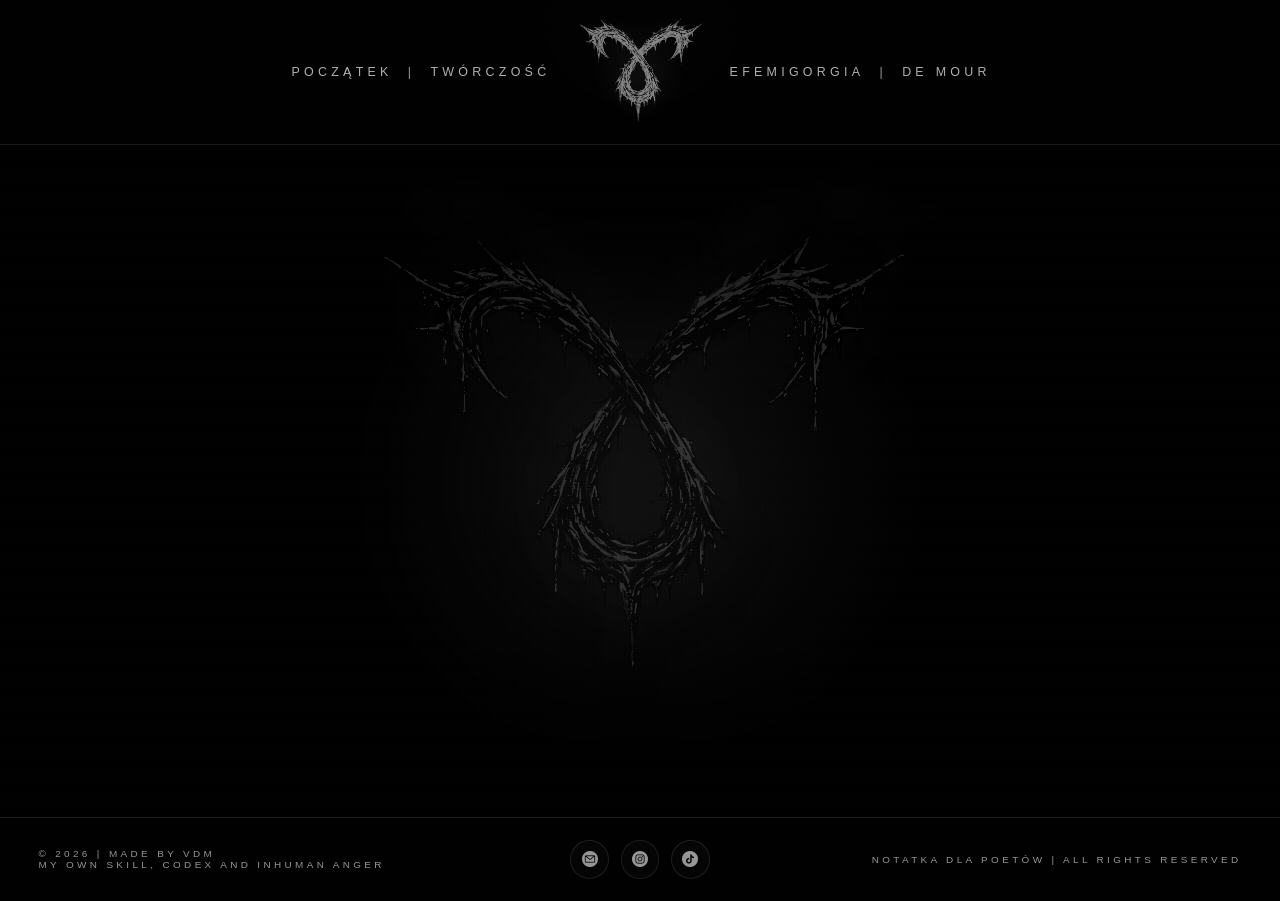
==== commit 6e2380e0: "video and text" ====
--- a/index.html
+++ b/index.html
@@ -84,7 +84,7 @@
     </main>
 
     <footer class="site-footer">
-      <p class="site-footer__item">&copy; <span data-year></span><span> | </span><span>Made with Codex and inhuman anger</span></p>
+      <p class="site-footer__item">&copy; <span data-year></span><span> | </span><span>Made by VDM</span><br><span>My own skill, Codex and inhuman anger</span></p>
 
       <div class="site-footer__social" aria-label="Social media">
         <button class="icon-button" type="button" data-contact-open aria-label="Kontakt">
@@ -100,7 +100,7 @@
         </a>
       </div>
 
-      <p class="site-footer__item site-footer__item--right">All Rights Reserved</p>
+      <p class="site-footer__item site-footer__item--right"><button class="site-footer__note-button" type="button" data-note-open>Notatka dla poetów</button><span> | </span><span>All Rights Reserved</span></p>
     </footer>
 
   <div class="contact-modal" data-contact-modal hidden>
@@ -140,5 +140,28 @@
       </form>
     </div>
   </div>
+
+  <div class="contact-modal note-modal" data-note-modal hidden>
+    <div class="contact-modal__backdrop" data-note-close></div>
+    <div
+      class="contact-modal__dialog note-modal__dialog"
+      role="dialog"
+      aria-modal="true"
+      aria-label="Notatka dla poetów"
+    >
+      <button class="contact-modal__close note-modal__close" type="button" data-note-close aria-label="Zamknij notatkę">
+        <span aria-hidden="true">×</span>
+      </button>
+
+      <div class="note-modal__section">
+        <div class="note-modal__text">
+          <p>Pamiętaj!</p> 
+          <p>Pisząc wiersz nie wskazuj bezpośrednio o czym on jest.</p>
+          <p>Na przykład:</p>
+          <p>Lubię czarne<br>Smukłe, głośne</p>
+        </div>
+      </div>
+    </div>
+  </div>
 </body>
 </html>
--- a/assets/css/styles.css
+++ b/assets/css/styles.css
@@ -932,6 +932,24 @@
   justify-self: end;
 }
 
+.site-footer__note-button {
+  border: 0;
+  padding: 0;
+  background: transparent;
+  color: inherit;
+  font: inherit;
+  letter-spacing: inherit;
+  text-transform: inherit;
+  cursor: pointer;
+  transition: color 180ms ease, opacity 180ms ease;
+}
+
+.site-footer__note-button:hover,
+.site-footer__note-button:focus-visible {
+  color: var(--text);
+  opacity: 0.9;
+}
+
 .icon-button {
   width: 2.4rem;
   height: 2.4rem;
@@ -1085,6 +1103,51 @@
   color: var(--text);
 }
 
+.note-modal__dialog {
+  width: min(36rem, calc(100% - 2rem));
+  padding-top: 2rem;
+}
+
+.note-modal__section {
+  display: grid;
+  gap: 0.8rem;
+}
+
+.note-modal__close {
+  top: 0.9rem;
+  right: 0.9rem;
+}
+
+.note-modal__close span {
+  font-size: 1.15rem;
+  transform: none;
+}
+
+.note-modal__close:hover,
+.note-modal__close:focus-visible {
+  transform: none;
+}
+
+.note-modal__text {
+  display: grid;
+  gap: 1rem;
+  margin-top: 0.25rem;
+}
+
+.note-modal__text p {
+  margin: 0;
+  color: rgba(243, 243, 241, 0.74);
+  line-height: 1.8;
+}
+
+.note-modal__example {
+  font-family: var(--font-display);
+  font-size: clamp(1.6rem, 5vw, 2.5rem);
+  line-height: 1.15;
+  letter-spacing: 0.03em;
+  color: var(--text);
+}
+
 .contact-form {
   display: grid;
   gap: 1rem;
@@ -1140,6 +1203,7 @@
 .contact-form__field textarea:focus-visible,
 .contact-form__submit:focus-visible,
 .contact-modal__close:focus-visible,
+.site-footer__note-button:focus-visible,
 .icon-button:focus-visible,
 .accordion-search__input:focus-visible {
   outline: 2px solid rgba(255, 255, 255, 0.65);
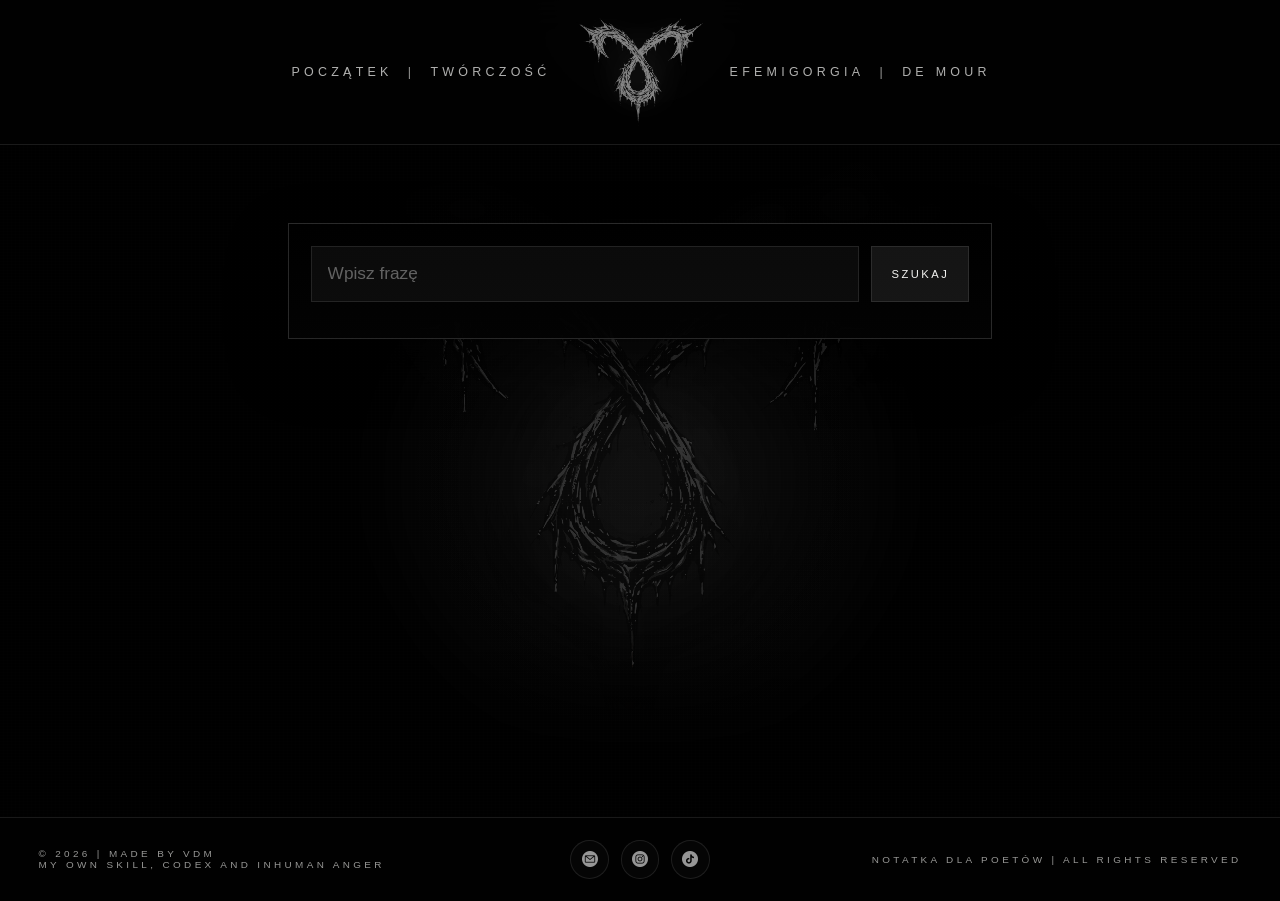
==== commit 891015ec: "search and poem block" ====
--- a/index.html
+++ b/index.html
@@ -6,10 +6,16 @@
   <title>💀 Vincent de Mour - Poezja - Muzyka - Śmierć</title>
   <meta
     name="description"
-    content="Minimalistyczna, ciemna strona Efemigorgii z wyeksponowaną typografią i sekcją hero gotową na zapętlone wideo."
+    content="Mour znaczy śmierć. Śmierć to sztuka. A ja znam się na sztuce. Znam się na umieraniu. Sam odkryłem jak umierać. Zgodnie ze sztuką."
   >
+  <meta property="og:title" content="💀 Vincent de Mour - Poezja - Muzyka - Śmierć">
+  <meta property="og:description" content="Mour znaczy śmierć. Śmierć to sztuka. A ja znam się na sztuce. Znam się na umieraniu. Sam odkryłem jak umierać. Zgodnie ze sztuką.">
+  <meta property="og:image" content="https://mour.pl/assets/images/ogmour.png">
+  <meta property="og:url" content="https://mour.pl/">
+  <meta property="og:type" content="website">
   <link rel="icon" type="image/png" href="assets/images/logow.png">
   <link rel="stylesheet" href="assets/css/styles.css">
+  <script src="assets/js/home-search-index.js" defer></script>
   <script src="assets/js/main.js" defer></script>
 </head>
 <body>
@@ -78,6 +84,27 @@
 
           <div class="hero__shade"></div>
           <div class="hero__noise"></div>
+        </div>
+
+        <div class="hero__content hero__content--search">
+          <div class="hero-search" data-hero-search>
+            <form class="hero-search__form" data-hero-search-form>
+              <input
+                class="hero-search__input"
+                id="hero-search-input"
+                type="search"
+                placeholder="Wpisz frazę"
+                aria-label="Szukaj po tytułach wierszy"
+                autocomplete="off"
+                data-hero-search-input
+              >
+              <button class="hero-search__button" type="submit">Szukaj</button>
+            </form>
+
+            <p class="hero-search__status" data-hero-search-status aria-live="polite"></p>
+
+            <div class="hero-search__results" data-hero-search-results hidden></div>
+          </div>
         </div>
 
       </section>
--- a/assets/css/styles.css
+++ b/assets/css/styles.css
@@ -1,3 +1,11 @@
+@font-face {
+  font-family: "de Mour";
+  src: url("../fonts/deMour.ttf") format("truetype");
+  font-weight: 400;
+  font-style: normal;
+  font-display: swap;
+}
+
 :root {
   --bg: #020202;
   --bg-soft: #080808;
@@ -11,6 +19,7 @@
   --shadow: 0 24px 60px rgba(0, 0, 0, 0.45);
   --font-ui: "Bahnschrift", "Aptos Narrow", "Segoe UI", sans-serif;
   --font-display: "Bodoni MT", "Didot", "Iowan Old Style", "Palatino Linotype", serif;
+  --font-poem: "de Mour", var(--font-display);
 }
 
 *,
@@ -254,6 +263,22 @@
   border-bottom: 1px solid var(--border);
 }
 
+.gallery-grid.is-staged .gallery-tile {
+  opacity: 0;
+  transform: translateY(1.8rem) scale(0.96);
+  filter: blur(10px);
+}
+
+.gallery-grid.is-staged.is-revealed .gallery-tile {
+  opacity: 1;
+  transform: translateY(0) scale(1);
+  filter: blur(0);
+  transition:
+    opacity 520ms ease,
+    transform 720ms cubic-bezier(0.2, 0.8, 0.2, 1),
+    filter 720ms ease;
+}
+
 .gallery-tile--swap {
   overflow: hidden;
 }
@@ -343,6 +368,259 @@
   color: rgba(243, 243, 241, 0.64);
 }
 
+.text-stage__counter-box {
+  width: min(100%, 31rem);
+  padding: 1rem;
+  border: 1px solid rgba(243, 243, 241, 0.16);
+  background: rgba(3, 3, 3, 0.74);
+  box-shadow: 0 18px 40px rgba(0, 0, 0, 0.22);
+}
+
+.text-stage__counter-inner {
+  min-height: 9.5rem;
+  padding: clamp(1.4rem, 3vw, 2rem);
+  border: 1px solid rgba(243, 243, 241, 0.1);
+  display: grid;
+  justify-items: center;
+  align-content: center;
+  gap: 0.7rem;
+  background: linear-gradient(180deg, rgba(8, 8, 8, 0.72) 0%, rgba(0, 0, 0, 0.38) 100%);
+}
+
+.text-stage__counter-label,
+.text-stage__counter-value {
+  margin: 0;
+}
+
+.text-stage__counter-label {
+  font-size: 0.7rem;
+  letter-spacing: 0.28em;
+  text-transform: uppercase;
+  color: rgba(243, 243, 241, 0.5);
+}
+
+.text-stage__counter-value {
+  font-family: var(--font-ui);
+  font-size: clamp(2.6rem, 8vw, 4rem);
+  line-height: 1;
+  letter-spacing: 0.22em;
+  text-indent: 0.22em;
+  color: rgba(243, 243, 241, 0.92);
+}
+
+.glyph-stage {
+  min-height: max(28rem, calc(100svh - var(--header-height) - var(--footer-height)));
+  padding: clamp(2.6rem, 7vw, 5rem) clamp(1.4rem, 4vw, 2.5rem);
+  border-bottom: 1px solid var(--border);
+  background: #000;
+}
+
+.glyph-stage__inner {
+  width: min(100%, 46rem);
+  margin: 0 auto;
+  display: grid;
+  justify-items: center;
+  gap: 1.8rem;
+}
+
+.glyph-stage__title {
+  font-family: var(--font-ui);
+  font-size: clamp(2rem, 3.1vw, 3rem);
+  font-weight: 400;
+  letter-spacing: 0.46em;
+  line-height: 1.08;
+  text-indent: 0.46em;
+  text-transform: uppercase;
+  text-align: center;
+  color: rgba(243, 243, 241, 0.92);
+}
+
+.glyph-stage__actions {
+  display: flex;
+  justify-content: center;
+  width: 100%;
+}
+
+.glyph-stage__button,
+.glyph-stage__password-input,
+.glyph-stage__password-submit {
+  min-height: 3rem;
+  padding: 0.85rem 1.45rem;
+  border: 1px solid var(--border);
+  background: rgba(255, 255, 255, 0.015);
+  color: var(--text);
+  font: inherit;
+  font-size: 0.72rem;
+  letter-spacing: 0.24em;
+  text-transform: uppercase;
+  cursor: pointer;
+  transition:
+    color 180ms ease,
+    border-color 180ms ease,
+    background-color 180ms ease,
+    transform 180ms ease;
+}
+
+.glyph-stage__button {
+  min-width: 10.8rem;
+}
+
+.glyph-stage__unlock-tools {
+  width: min(100%, 19rem);
+  display: grid;
+  gap: 0.7rem;
+  justify-self: center;
+}
+
+.glyph-stage__bonus-trigger {
+  width: 100%;
+}
+
+.glyph-stage__quote {
+  margin: 0;
+  text-align: center;
+  font-size: 0.72rem;
+  line-height: 1.8;
+  letter-spacing: 0.16em;
+  font-style: italic;
+  color: rgba(243, 243, 241, 0.58);
+}
+
+.glyph-stage__password {
+  width: 100%;
+  display: grid;
+  grid-template-columns: minmax(0, 1fr) auto;
+  gap: 0.55rem;
+  justify-self: center;
+}
+
+.glyph-stage__password-input {
+  width: 100%;
+  text-align: center;
+  cursor: text;
+}
+
+.glyph-stage__password-input::placeholder {
+  color: rgba(243, 243, 241, 0.36);
+}
+
+.glyph-stage__password-input.is-error {
+  border-color: rgba(255, 93, 93, 0.58);
+  background: rgba(71, 10, 10, 0.22);
+  color: #ffd5d5;
+  box-shadow: inset 0 0 0 1px rgba(255, 93, 93, 0.18);
+}
+
+.glyph-stage__password-input.is-unlocked {
+  border-color: rgba(243, 243, 241, 0.22);
+  background: rgba(255, 255, 255, 0.045);
+  color: rgba(243, 243, 241, 0.78);
+  letter-spacing: 0.12em;
+}
+
+.glyph-stage__password-submit {
+  min-width: 4rem;
+  padding-inline: 1rem;
+}
+
+.glyph-stage__button:hover,
+.glyph-stage__button:focus-visible,
+.glyph-stage__password-input:hover,
+.glyph-stage__password-input:focus-visible,
+.glyph-stage__password-submit:hover,
+.glyph-stage__password-submit:focus-visible {
+  color: var(--text);
+  border-color: var(--border-strong);
+  background: rgba(255, 255, 255, 0.04);
+  transform: translateY(-1px);
+  outline: none;
+}
+
+.glyph-stage__password-input.is-error:hover,
+.glyph-stage__password-input.is-error:focus-visible {
+  border-color: rgba(255, 93, 93, 0.68);
+  background: rgba(71, 10, 10, 0.26);
+}
+
+.glyph-stage__button:disabled,
+.glyph-stage__password-submit:disabled {
+  cursor: default;
+  opacity: 0.56;
+  transform: none;
+}
+
+.glyph-poem {
+  width: min(100%, 44rem);
+  display: grid;
+  gap: 0.25rem;
+  padding: 1.6rem 1.7rem;
+  border: 1px solid var(--border);
+  background: rgba(255, 255, 255, 0.01);
+}
+
+.glyph-poem__line {
+  display: grid;
+  grid-template-columns: minmax(0, 1fr);
+  align-items: center;
+  gap: 0;
+  min-height: 2.7rem;
+  padding: 0.46rem 0;
+}
+
+.glyph-poem__line--stanza-start {
+  margin-top: 0.55rem;
+  padding-top: 1rem;
+}
+
+.glyph-poem__text {
+  margin: 0;
+  justify-self: start;
+  text-align: left;
+  font-family: var(--font-poem);
+  font-size: clamp(1.05rem, 1.45vw, 1.16rem);
+  line-height: 1.45;
+  letter-spacing: 0.04em;
+  color: rgba(212, 223, 218, 0.84);
+  transition:
+    color 180ms ease,
+    letter-spacing 180ms ease,
+    font-family 180ms ease;
+  word-break: break-word;
+}
+
+.glyph-poem__word {
+  display: inline-block;
+  font-family: inherit;
+  color: inherit;
+  transform: translateY(0);
+  transform-origin: 50% 70%;
+  will-change: transform, filter, opacity;
+  transition: color 180ms ease, font-family 180ms ease;
+}
+
+.glyph-poem__word.is-revealing {
+  font-family: var(--font-ui);
+  color: rgba(243, 243, 241, 0.82);
+  animation: glyph-word-reveal 680ms cubic-bezier(0.18, 0.86, 0.24, 1) both;
+}
+
+.glyph-poem__word.is-revealed {
+  font-family: var(--font-ui);
+  color: rgba(243, 243, 241, 0.82);
+}
+
+.glyph-poem__word.is-concealing {
+  font-family: var(--font-ui);
+  color: rgba(243, 243, 241, 0.82);
+  animation: glyph-word-hide 420ms cubic-bezier(0.36, 0, 0.2, 1) forwards;
+}
+
+.glyph-poem__line.is-revealed .glyph-poem__text {
+  font-family: var(--font-ui);
+  letter-spacing: 0.1em;
+  color: rgba(243, 243, 241, 0.82);
+}
+
 .accordion-stage {
   min-height: max(28rem, calc(100svh - var(--header-height) - var(--footer-height)));
   padding: clamp(2rem, 6vw, 4rem) clamp(1.4rem, 4vw, 2.5rem);
@@ -355,6 +633,37 @@
   margin: 0 auto;
   display: grid;
   gap: 2rem;
+}
+
+.accordion-stage__back {
+  justify-self: center;
+  display: inline-flex;
+  align-items: center;
+  gap: 0.55rem;
+  min-height: 2.35rem;
+  padding: 0.55rem 1.1rem;
+  border: 1px solid var(--border);
+  border-radius: 999px;
+  background: rgba(255, 255, 255, 0.02);
+  color: rgba(243, 243, 241, 0.7);
+  font-size: 0.64rem;
+  letter-spacing: 0.22em;
+  text-transform: uppercase;
+  text-decoration: none;
+  transition:
+    color 180ms ease,
+    border-color 180ms ease,
+    background-color 180ms ease,
+    transform 180ms ease;
+}
+
+.accordion-stage__back:hover,
+.accordion-stage__back:focus-visible {
+  color: var(--text);
+  border-color: var(--border-strong);
+  background: rgba(255, 255, 255, 0.05);
+  transform: translateY(-1px);
+  outline: none;
 }
 
 .accordion-stage__title {
@@ -371,6 +680,94 @@
 .accordion-list {
   display: grid;
   gap: 1rem;
+}
+
+.accordion-link-list {
+  display: grid;
+  gap: 1rem;
+}
+
+.accordion-link-item {
+  position: relative;
+  border: 1px solid var(--border);
+  background: rgba(255, 255, 255, 0.02);
+  transition:
+    border-color 220ms ease,
+    background-color 220ms ease,
+    transform 180ms ease;
+}
+
+.accordion-link-item__main {
+  display: flex;
+  align-items: center;
+  gap: 0.85rem;
+  flex-wrap: wrap;
+  padding: 1.45rem 8.35rem 1.45rem 1.5rem;
+  color: var(--text);
+  text-decoration: none;
+}
+
+.accordion-link-item--unlocked .accordion-link-item__main {
+  padding-right: 6.1rem;
+}
+
+.accordion-link-item::after {
+  content: "›";
+  position: absolute;
+  top: 50%;
+  right: 1.55rem;
+  color: rgba(243, 243, 241, 0.52);
+  font-size: 1.2rem;
+  line-height: 1;
+  transform: translateY(-50%);
+  transition: color 180ms ease, transform 180ms ease;
+}
+
+.accordion-link-item:hover,
+.accordion-link-item:focus-within {
+  border-color: var(--border-strong);
+  background: rgba(255, 255, 255, 0.03);
+  transform: translateY(-1px);
+}
+
+.accordion-link-item:hover::after,
+.accordion-link-item:focus-within::after {
+  color: var(--text);
+  transform: translateY(calc(-50% - 1px));
+}
+
+.accordion-link-item__title {
+  font-size: 0.84rem;
+  font-weight: 600;
+  letter-spacing: 0.22em;
+  text-transform: uppercase;
+}
+
+.accordion-link-item__lock {
+  position: absolute;
+  top: 50%;
+  right: 5.7rem;
+  width: 1.8rem;
+  height: 1.8rem;
+  display: inline-flex;
+  align-items: center;
+  justify-content: center;
+  color: rgba(243, 243, 241, 0.44);
+  font-size: 0.92rem;
+  line-height: 1;
+  transform: translateY(-50%);
+  pointer-events: none;
+  transition: color 180ms ease, transform 180ms ease;
+}
+
+.accordion-link-item:hover .accordion-link-item__lock,
+.accordion-link-item:focus-within .accordion-link-item__lock {
+  color: rgba(243, 243, 241, 0.7);
+  transform: translateY(calc(-50% - 1px));
+}
+
+.accordion-link-item .accordion-summary__heart {
+  right: 3.4rem;
 }
 
 .accordion-tools {
@@ -879,6 +1276,154 @@
   gap: 1.45rem;
 }
 
+.hero__content--search .hero-search {
+  transform: translateY(-200px);
+}
+
+.hero-search {
+  width: min(100%, 44rem);
+  display: grid;
+  align-content: start;
+  gap: 0.9rem;
+  padding: clamp(1rem, 3vw, 1.35rem);
+  border: 1px solid rgba(243, 243, 241, 0.16);
+  background:
+    linear-gradient(180deg, rgba(0, 0, 0, 0.84) 0%, rgba(4, 4, 4, 0.66) 100%),
+    rgba(2, 2, 2, 0.72);
+  box-shadow: var(--shadow);
+  backdrop-filter: blur(18px);
+}
+
+.hero-search__status,
+.hero-search__result-meta {
+  margin: 0;
+  font-size: 0.66rem;
+  letter-spacing: 0.24em;
+  text-transform: uppercase;
+}
+
+.hero-search__status,
+.hero-search__result-meta {
+  color: var(--text-dim);
+}
+
+.hero-search__status {
+  line-height: 1.4;
+}
+
+.hero-search__status:empty {
+  display: none;
+}
+
+.hero-search__form {
+  display: grid;
+  grid-template-columns: minmax(0, 1fr) auto;
+  align-items: stretch;
+  gap: 0.75rem;
+}
+
+.hero-search__input {
+  width: 100%;
+  min-height: 3.5rem;
+  border: 1px solid var(--border);
+  background: rgba(255, 255, 255, 0.04);
+  color: var(--text);
+  padding: 0.95rem 1rem;
+  font: inherit;
+  font-size: clamp(0.98rem, 1.8vw, 1.08rem);
+  transition:
+    border-color 180ms ease,
+    background-color 180ms ease,
+    box-shadow 180ms ease;
+}
+
+.hero-search__input::placeholder {
+  color: rgba(243, 243, 241, 0.38);
+}
+
+.hero-search__input:hover,
+.hero-search__input:focus-visible {
+  border-color: var(--border-strong);
+  background: rgba(255, 255, 255, 0.06);
+  outline: none;
+}
+
+.hero-search__button {
+  min-height: 3.5rem;
+  padding: 0.95rem 1.2rem;
+  border: 1px solid var(--border);
+  background: rgba(255, 255, 255, 0.08);
+  color: var(--text);
+  font: inherit;
+  font-size: 0.7rem;
+  letter-spacing: 0.22em;
+  text-transform: uppercase;
+  cursor: pointer;
+  transition:
+    border-color 180ms ease,
+    background-color 180ms ease,
+    transform 180ms ease;
+}
+
+.hero-search__button:hover,
+.hero-search__button:focus-visible {
+  border-color: var(--border-strong);
+  background: rgba(255, 255, 255, 0.14);
+  transform: translateY(-1px);
+  outline: none;
+}
+
+.hero-search__results {
+  display: grid;
+  gap: 0.65rem;
+  max-height: min(42vh, 20rem);
+  overflow-y: auto;
+}
+
+.hero-search__result {
+  display: grid;
+  gap: 0.35rem;
+  padding: 0.95rem 1rem;
+  border: 1px solid var(--border);
+  background: rgba(255, 255, 255, 0.03);
+  transition:
+    border-color 180ms ease,
+    background-color 180ms ease,
+    transform 180ms ease;
+}
+
+.hero-search__result:hover,
+.hero-search__result:focus-visible {
+  border-color: var(--border-strong);
+  background: rgba(255, 255, 255, 0.06);
+  transform: translateY(-1px);
+  outline: none;
+}
+
+.hero-search__result-title {
+  font-size: 0.92rem;
+  line-height: 1.55;
+  color: rgba(243, 243, 241, 0.94);
+  word-break: break-word;
+}
+
+.accordion-item.is-search-target,
+.accordion-link-item.is-search-target {
+  border-color: rgba(243, 243, 241, 0.24);
+  background: rgba(255, 255, 255, 0.05);
+  box-shadow:
+    0 0 0 1px rgba(243, 243, 241, 0.12) inset,
+    0 0 34px rgba(243, 243, 241, 0.08);
+}
+
+.glyph-stage__inner.is-search-target,
+.text-stage__inner.is-search-target {
+  background: rgba(255, 255, 255, 0.03);
+  box-shadow:
+    0 0 0 1px rgba(243, 243, 241, 0.12) inset,
+    0 0 34px rgba(243, 243, 241, 0.08);
+}
+
 .hero__caption {
   position: absolute;
   left: clamp(1.4rem, 4vw, 3rem);
@@ -1148,6 +1693,43 @@
   color: var(--text);
 }
 
+.transliteration-modal__dialog {
+  width: min(38rem, calc(100% - 2rem));
+  min-height: 18rem;
+  padding-top: 2rem;
+}
+
+.transliteration-modal__canvas {
+  min-height: 13rem;
+  border: 1px solid var(--border);
+  background: rgba(255, 255, 255, 0.01);
+}
+
+.portrait-modal__dialog {
+  width: min(28rem, calc(100% - 2rem));
+  padding: 1.15rem;
+}
+
+.portrait-modal__close {
+  top: 0.85rem;
+  right: 0.85rem;
+}
+
+.portrait-modal__frame {
+  width: min(100%, 20rem);
+  margin: 0 auto;
+  padding: 0.3rem;
+  border: 1px solid rgba(243, 243, 241, 0.14);
+  background: rgba(255, 255, 255, 0.02);
+}
+
+.portrait-modal__image {
+  width: 100%;
+  aspect-ratio: 3 / 5;
+  object-fit: cover;
+  border: 1px solid rgba(243, 243, 241, 0.08);
+}
+
 .contact-form {
   display: grid;
   gap: 1rem;
@@ -1205,7 +1787,12 @@
 .contact-modal__close:focus-visible,
 .site-footer__note-button:focus-visible,
 .icon-button:focus-visible,
-.accordion-search__input:focus-visible {
+.accordion-search__input:focus-visible,
+.glyph-stage__password-input:focus-visible,
+.glyph-stage__password-submit:focus-visible,
+.hero-search__input:focus-visible,
+.hero-search__button:focus-visible,
+.hero-search__result:focus-visible {
   outline: 2px solid rgba(255, 255, 255, 0.65);
   outline-offset: 3px;
 }
@@ -1339,6 +1926,40 @@
   }
 }
 
+@keyframes glyph-word-reveal {
+  0% {
+    opacity: 0.28;
+    filter: blur(8px) brightness(1.18);
+    transform: translateY(0.28rem) scale(0.985);
+  }
+
+  45% {
+    opacity: 0.86;
+    filter: blur(2.2px) brightness(1.08);
+    transform: translateY(-0.06rem) scale(1.008);
+  }
+
+  100% {
+    opacity: 1;
+    filter: blur(0) brightness(1);
+    transform: translateY(0) scale(1);
+  }
+}
+
+@keyframes glyph-word-hide {
+  from {
+    opacity: 1;
+    filter: blur(0);
+    transform: translateY(0);
+  }
+
+  to {
+    opacity: 0.18;
+    filter: blur(7px);
+    transform: translateY(-0.22rem) scale(0.985);
+  }
+}
+
 
 @media (max-width: 840px) {
   :root {
@@ -1424,18 +2045,103 @@
     line-height: 1.8;
   }
 
+  .text-stage__counter-box {
+    padding: 0.75rem;
+  }
+
+  .text-stage__counter-inner {
+    min-height: 7.5rem;
+    padding: 1.2rem 1rem;
+  }
+
+  .text-stage__counter-label {
+    font-size: 0.64rem;
+    letter-spacing: 0.22em;
+  }
+
+  .text-stage__counter-value {
+    font-size: clamp(2.2rem, 14vw, 3.2rem);
+  }
+
+  .glyph-stage {
+    padding: clamp(2rem, 7vw, 3.25rem) 1rem;
+  }
+
+  .glyph-stage__inner {
+    gap: 1.35rem;
+  }
+
+  .glyph-stage__title {
+    font-size: clamp(1.55rem, 7vw, 2.35rem);
+    letter-spacing: 0.3em;
+    text-indent: 0.3em;
+  }
+
+  .glyph-stage__button,
+  .glyph-stage__unlock-tools {
+    width: min(100%, 17rem);
+  }
+
+  .glyph-poem {
+    padding: 1.15rem 1rem;
+  }
+
+  .glyph-poem__line {
+    gap: 0.8rem;
+    min-height: 2.45rem;
+  }
+
+  .glyph-poem__text {
+    font-size: 1rem;
+    line-height: 1.55;
+  }
+
+  .glyph-poem__line.is-revealed .glyph-poem__text {
+    letter-spacing: 0.08em;
+  }
+
+  .glyph-stage__password-input {
+    min-height: 2.85rem;
+    font-size: 0.92rem;
+  }
+
+  .glyph-stage__password-submit {
+    min-height: 2.85rem;
+    min-width: 3.5rem;
+    padding-inline: 0.85rem;
+  }
+
   .accordion-stage__title {
     font-size: clamp(1.55rem, 7vw, 2.4rem);
     letter-spacing: 0.34em;
     text-indent: 0.34em;
   }
 
+  .accordion-stage__back {
+    padding: 0.52rem 0.9rem;
+    font-size: 0.58rem;
+    letter-spacing: 0.18em;
+  }
+
   .accordion-summary {
     padding: 1.2rem 3.7rem 1.2rem 1.15rem;
     font-size: 0.78rem;
     letter-spacing: 0.18em;
   }
 
+  .accordion-link-item__main {
+    padding: 1.2rem 7.45rem 1.2rem 1.15rem;
+  }
+
+  .accordion-link-item--unlocked .accordion-link-item__main {
+    padding-right: 5.2rem;
+  }
+
+  .accordion-link-item__title {
+    font-size: 0.78rem;
+    letter-spacing: 0.18em;
+  }
+
   .accordion-summary--with-heart {
     padding-right: 5.7rem;
   }
@@ -1465,6 +2171,34 @@
   .accordion-search__input {
     min-height: 3.1rem;
     font-size: 0.9rem;
+  }
+
+  .hero-search {
+    width: min(100%, 36rem);
+    gap: 0.8rem;
+    padding: 1rem;
+    transform: translateY(-200px);
+  }
+
+  .hero-search__form {
+    grid-template-columns: 1fr;
+  }
+
+  .hero-search__input {
+    min-height: 3.2rem;
+    font-size: 1rem;
+  }
+
+  .hero-search__button {
+    min-height: 3.2rem;
+  }
+
+  .hero-search__result {
+    padding: 0.85rem 0.9rem;
+  }
+
+  .hero-search__result-title {
+    font-size: 0.88rem;
   }
 
   .accordion-filters-row {
